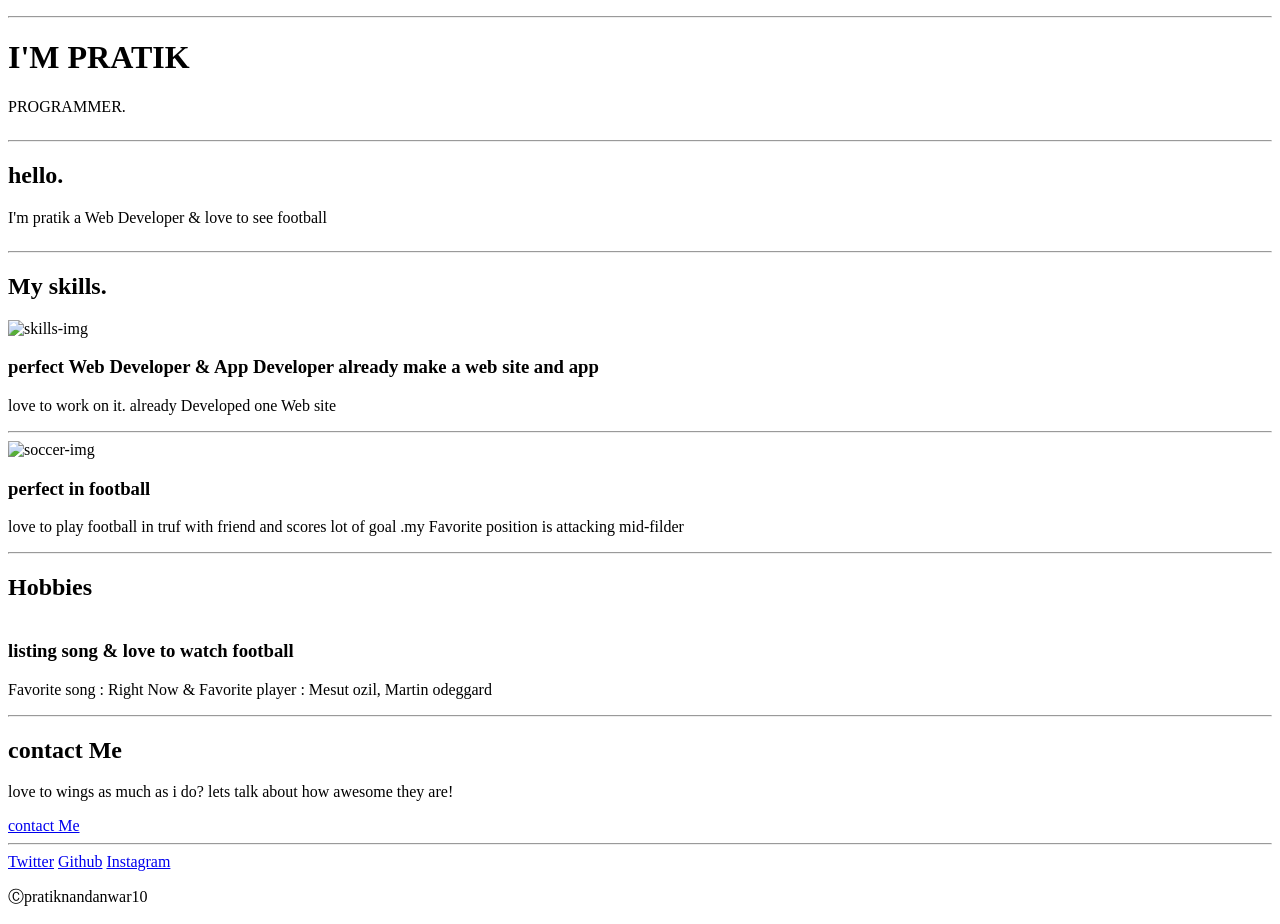
==== index.html @ 6d0a62f5 "Add files via upload" ====
<html>
  <head>
    <meta charset="utf-8">
    <title>PRATIK .V. NANDANWAR</title>
    <link rel="stylesheet" href="css/style.css">
    <link rel="icon" href="favicon.ico">
  </head>
  <body>
    <div class="top-container">
      <img src="" alt="">
      <hr>
      <h1>I'M PRATIK</h1>
      <p><span class=" A PRO">PROGRAMMER.</p>
    <img class="development-img"src="images/web-development.png" alt="">
    <hr>
  </div>
<div class="middle-container">
  <div class="middle-setion">
    <div class="profile">
      <h2>hello.</h2>
      <p>I'm pratik a Web Developer & love to see football</p>
        <img class="pratik-img" src=" images/p2-modified.png" alt="">
  </div>
  <hr>
  <div class="skills">
    <h2>My skills.</h2>
    <div class="skill.row">
      <img class="skills-img" src="images/skills.png" alt="skills-img">
      <h3>perfect Web Developer & App Developer
      already make a web site and app</h3>
  <p class="skills-skills-description">love to work on it. already Developed one Web site</p>
  <hr>
  </div>
  <div class="skill-row">
    <img class="soccer-img" src="images/soccer.png" alt="soccer-img">
    <h3>perfect in football </h3>
    <p>love to play football in truf with friend and scores lot of goal .my Favorite position is attacking mid-filder</p>
   </div>
  </div>
  <hr>
  <div class="headphone">
    <h2>Hobbies</h2>
    <img class="headphone-img" src="images/headphone.png" alt="">
    <h3>listing song & love to watch football </h3>
    <p> Favorite song : Right Now & Favorite player : Mesut ozil, Martin odeggard</p>
    <hr>
  </div>

  <div class="contact Me">
    <h2>contact Me</h2>
    <p class="contact-Me">love to wings as much as i do? lets talk about how awesome they are!</p>
    <a class="btn" href="mailto:name@email.com">contact Me</a>
     </div>
    </div>
    <hr>
  <div class="bottom-section">
    <a  class="footer-link" href="https://twitter.com/Pratik10593834?t=yDJEgy7ihzz7EG6OrwvEDA&s=08">Twitter</a>
    <a  class ="footer-link" href="https://pratiknandanwar10.github.io/cv/">Github</a>
    <a  class="footer-link" href="https://www.instagram.com/1_pratik_0?r=nametag">Instagram</a>
    <p>Ⓒpratiknandanwar10</p>
  </div>

  </body>
</html>
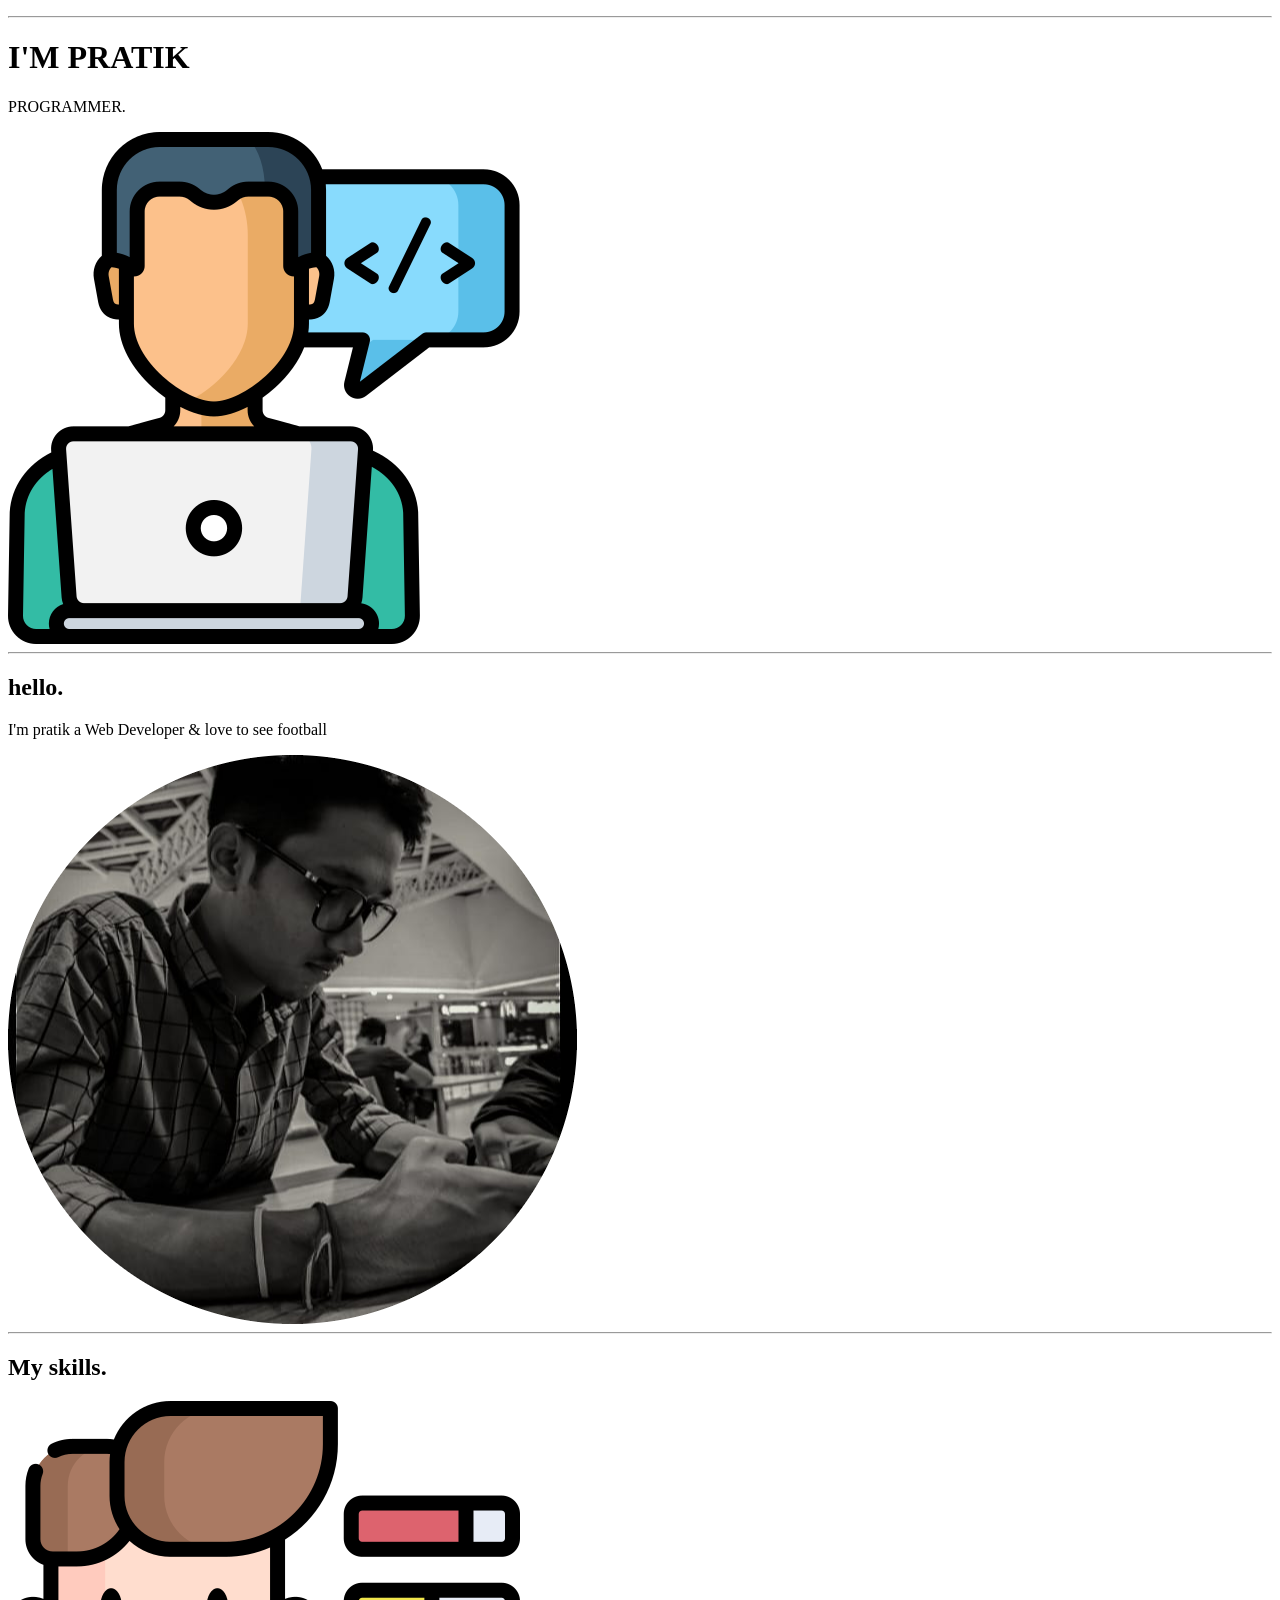
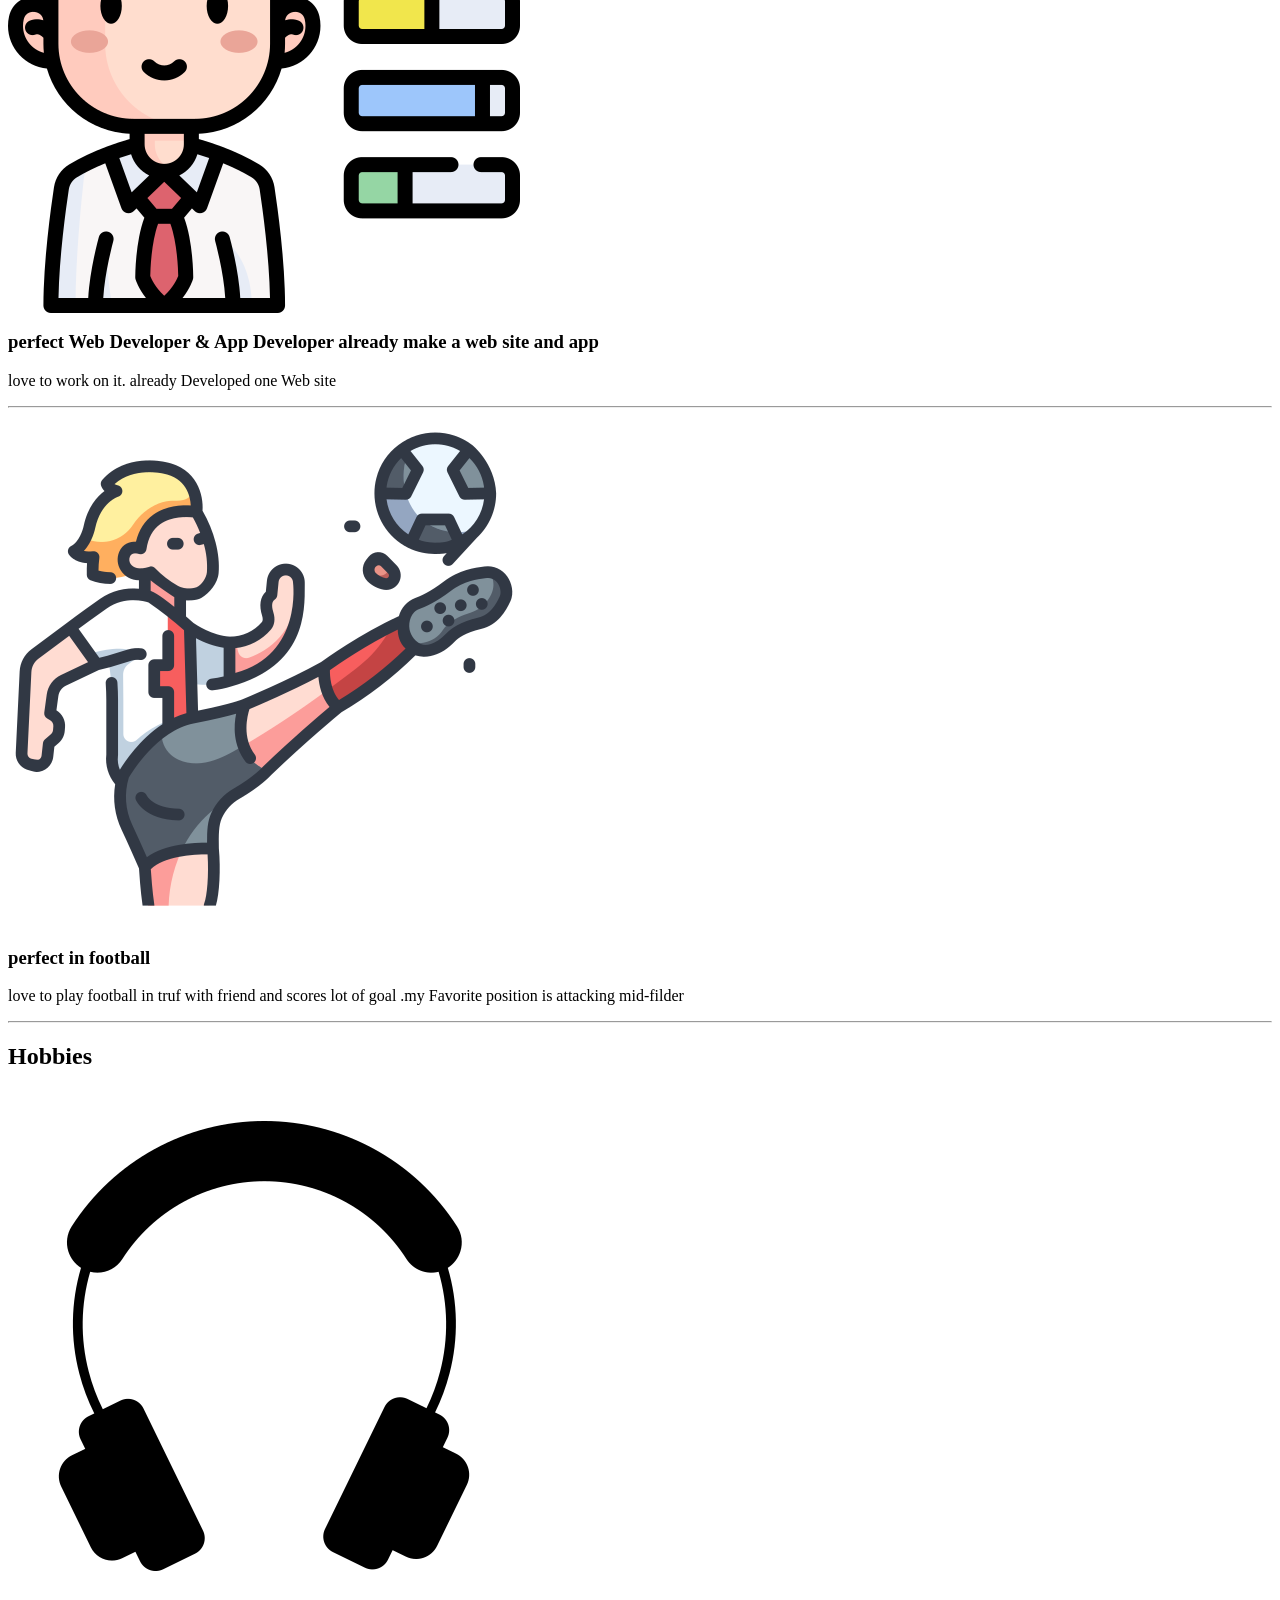
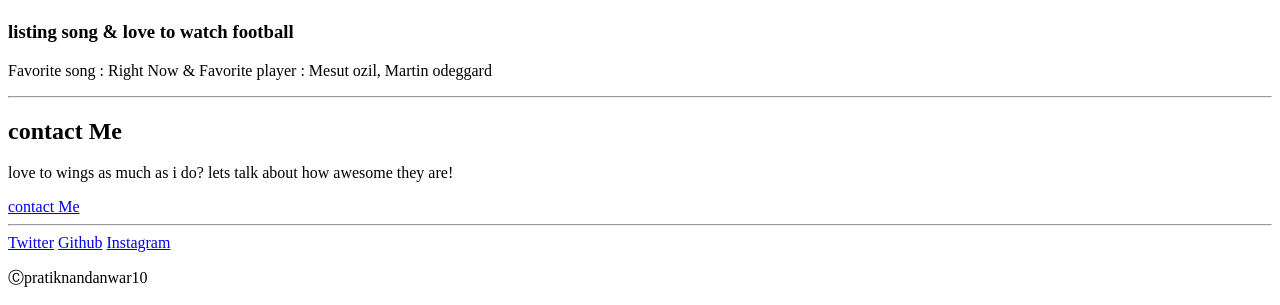
==== commit 2f5facfb: "Add files via upload" ====
--- a/index.html
+++ b/index.html
@@ -12,7 +12,7 @@
       <hr>
       <h1>I'M PRATIK</h1>
       <p><span class=" A PRO">PROGRAMMER.</p>
-    <img class="development-img"src="images/web-development.png" alt="">
+    <img class="development-img"src="web-development.png" alt="">
     <hr>
   </div>
 <div class="middle-container">
@@ -20,20 +20,20 @@
     <div class="profile">
       <h2>hello.</h2>
       <p>I'm pratik a Web Developer & love to see football</p>
-        <img class="pratik-img" src=" images/p2-modified.png" alt="">
+        <img class="pratik-img" src=" p2-modified.png" alt="">
   </div>
   <hr>
   <div class="skills">
     <h2>My skills.</h2>
     <div class="skill.row">
-      <img class="skills-img" src="images/skills.png" alt="skills-img">
+      <img class="skills-img" src="skills.png" alt="skills-img">
       <h3>perfect Web Developer & App Developer
       already make a web site and app</h3>
   <p class="skills-skills-description">love to work on it. already Developed one Web site</p>
   <hr>
   </div>
   <div class="skill-row">
-    <img class="soccer-img" src="images/soccer.png" alt="soccer-img">
+    <img class="soccer-img" src="soccer.png" alt="soccer-img">
     <h3>perfect in football </h3>
     <p>love to play football in truf with friend and scores lot of goal .my Favorite position is attacking mid-filder</p>
    </div>
@@ -41,7 +41,7 @@
   <hr>
   <div class="headphone">
     <h2>Hobbies</h2>
-    <img class="headphone-img" src="images/headphone.png" alt="">
+    <img class="headphone-img" src="headphone.png" alt="">
     <h3>listing song & love to watch football </h3>
     <p> Favorite song : Right Now & Favorite player : Mesut ozil, Martin odeggard</p>
     <hr>
